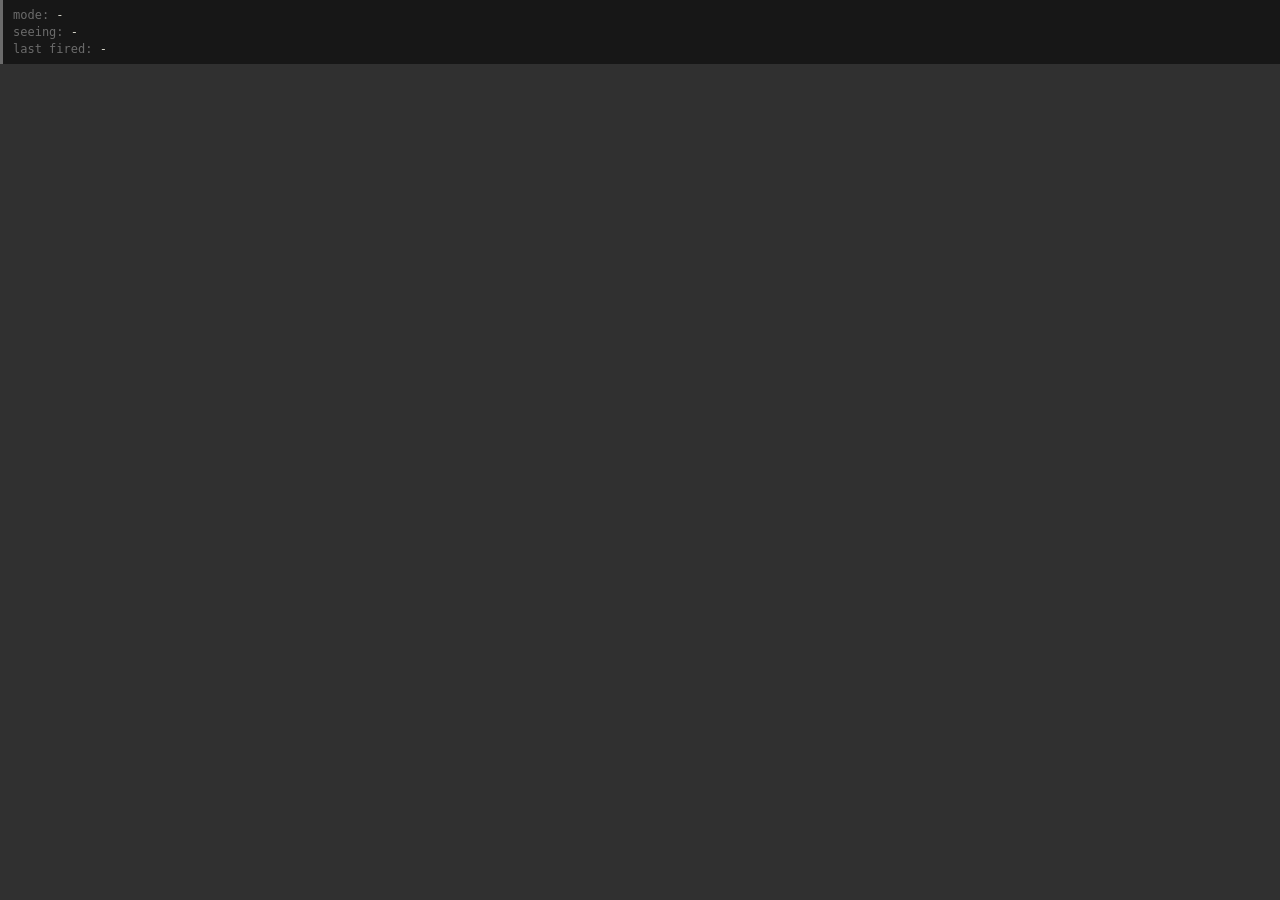
==== facial-gesture-keyboard/static/debug.html @ 435b6d6e "Bug fixing left and right head tilts opposites, added a small box in the top left/right for testing " ====
<!DOCTYPE html>
<html lang="en">
<head>
<meta charset="UTF-8" />
<title>Debug</title>
<style>
  /* Deliberately not pulling in style.css - this is a tiny, standalone
     diagnostic overlay ("just for testing purposes") and shouldn't need
     to track the main theme. */
  html, body {
    margin: 0;
    padding: 0;
    background: rgba(20, 20, 20, 0.88);
    color: #d1d0c5;
    font-family: "IBM Plex Mono", ui-monospace, SFMono-Regular, Menlo, monospace;
    font-size: 12px;
    overflow: hidden;
    -webkit-user-select: none;
    user-select: none;
  }
  #panel {
    padding: 8px 10px;
    border-left: 3px solid #6b6b6b;
    transition: border-color 0.15s;
  }
  #panel.fired {
    border-left-color: #e2b714;
  }
  .row {
    white-space: nowrap;
    overflow: hidden;
    text-overflow: ellipsis;
  }
  .row + .row {
    margin-top: 3px;
  }
  .label {
    color: #6b6b6b;
  }
</style>
</head>
<body>
<div id="panel">
  <div class="row"><span class="label">mode:</span> <span id="modeVal">-</span></div>
  <div class="row"><span class="label">seeing:</span> <span id="gestureVal">-</span></div>
  <div class="row"><span class="label">last fired:</span> <span id="firedVal">-</span></div>
</div>
<script>
  const panel = document.getElementById("panel");
  const modeVal = document.getElementById("modeVal");
  const gestureVal = document.getElementById("gestureVal");
  const firedVal = document.getElementById("firedVal");
  let flashTimer = null;

  // Called from Python (windows.py) on every live per-frame prediction -
  // this is the raw, pre-debounce reading, so you can watch it hover
  // near a gesture and rise/fall in confidence before anything fires.
  function updateLive(mode, gesture, pct) {
    modeVal.textContent = mode;
    gestureVal.textContent = gesture + " (" + pct + "%)";
  }
  window.updateLive = updateLive;

  // Called from Python whenever the debouncer actually fires an event -
  // *before* mode-gating decides whether to act on it, so a gesture
  // that's being silently ignored because it's the "wrong" mode still
  // shows up here. That's the whole point: it's how you'd catch
  // something firing when you didn't mean it to.
  function flashFired(mode, label) {
    firedVal.textContent = label + " (in " + mode + " mode)";
    panel.classList.add("fired");
    if (flashTimer) clearTimeout(flashTimer);
    flashTimer = setTimeout(() => panel.classList.remove("fired"), 400);
  }
  window.flashFired = flashFired;
</script>
</body>
</html>
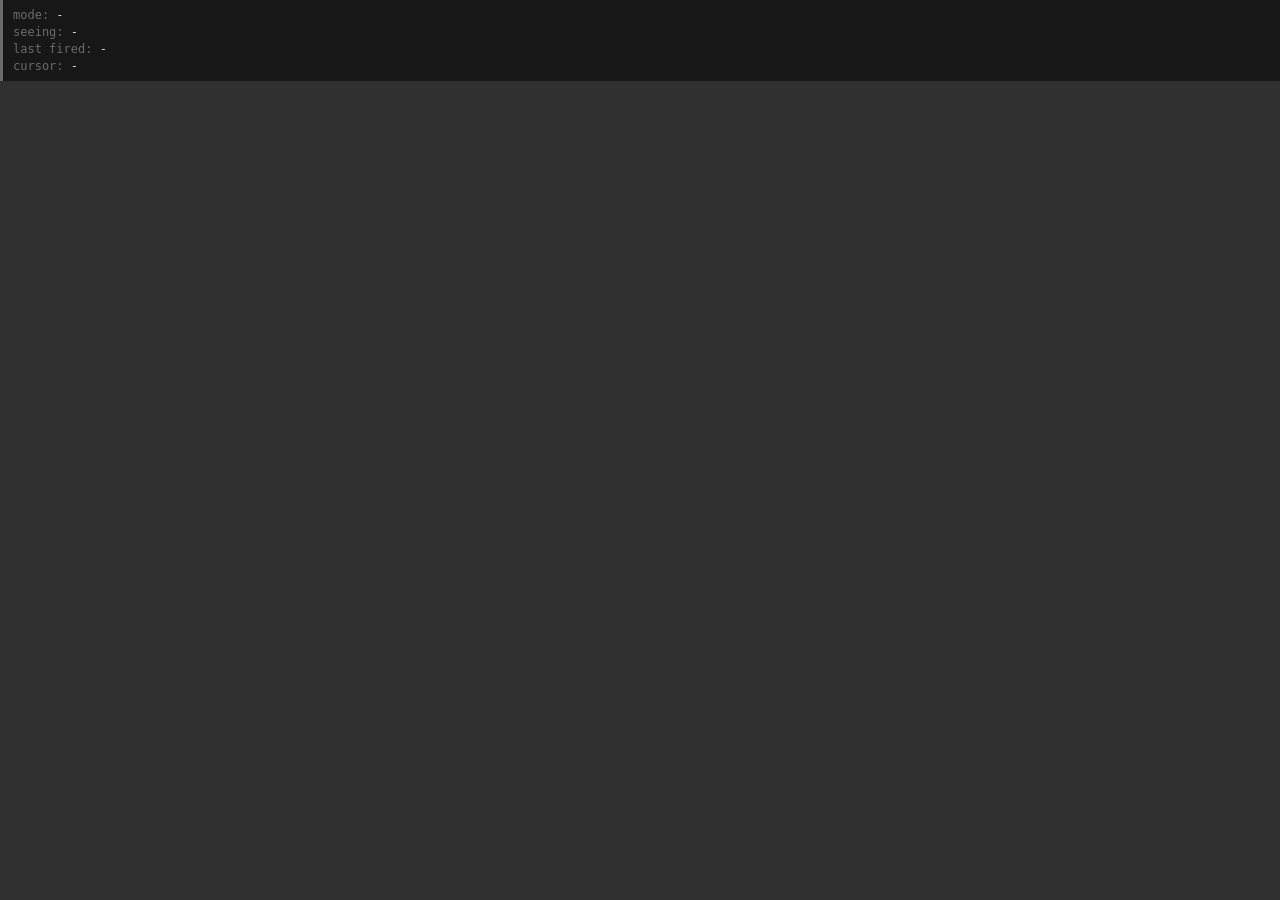
==== commit 7cbe4260: "Auto-popup keyboard + FocusWatcher Add FocusWatcher (UIA-based) to auto-show/hide the on-screen keyb" ====
--- a/facial-gesture-keyboard/static/debug.html
+++ b/facial-gesture-keyboard/static/debug.html
@@ -44,6 +44,7 @@
   <div class="row"><span class="label">mode:</span> <span id="modeVal">-</span></div>
   <div class="row"><span class="label">seeing:</span> <span id="gestureVal">-</span></div>
   <div class="row"><span class="label">last fired:</span> <span id="firedVal">-</span></div>
+  <div class="row"><span class="label">cursor:</span> <span id="cursorVal">-</span></div>
 </div>
 <script>
   const panel = document.getElementById("panel");
@@ -73,6 +74,27 @@
     flashTimer = setTimeout(() => panel.classList.remove("fired"), 400);
   }
   window.flashFired = flashFired;
+
+  const cursorVal = document.getElementById("cursorVal");
+  // CURSOR_DEAD_ZONE in main.py - kept in sync manually since this is a
+  // display-only echo, not a second source of truth for the real value.
+  const CURSOR_DEAD_ZONE = 0.035;
+
+  // Called every frame while in eye mode (see main.py's cursor_debug) -
+  // yaw/pitch delta from the centered baseline. If this sits well
+  // outside the dead zone even while you believe you're holding still,
+  // the baseline itself is off (see CURSOR_BASELINE_SAMPLES in main.py),
+  // not the dead zone or gesture recognition - that's exactly what this
+  // readout is for catching.
+  function updateCursorDebug(ready, yawDelta, pitchDelta) {
+    if (!ready) {
+      cursorVal.textContent = "centering...";
+      return;
+    }
+    const outside = Math.abs(yawDelta) >= CURSOR_DEAD_ZONE || Math.abs(pitchDelta) >= CURSOR_DEAD_ZONE;
+    cursorVal.textContent = "yaw " + yawDelta.toFixed(3) + "  pitch " + pitchDelta.toFixed(3) + (outside ? "  (moving)" : "  (still)");
+  }
+  window.updateCursorDebug = updateCursorDebug;
 </script>
 </body>
 </html>
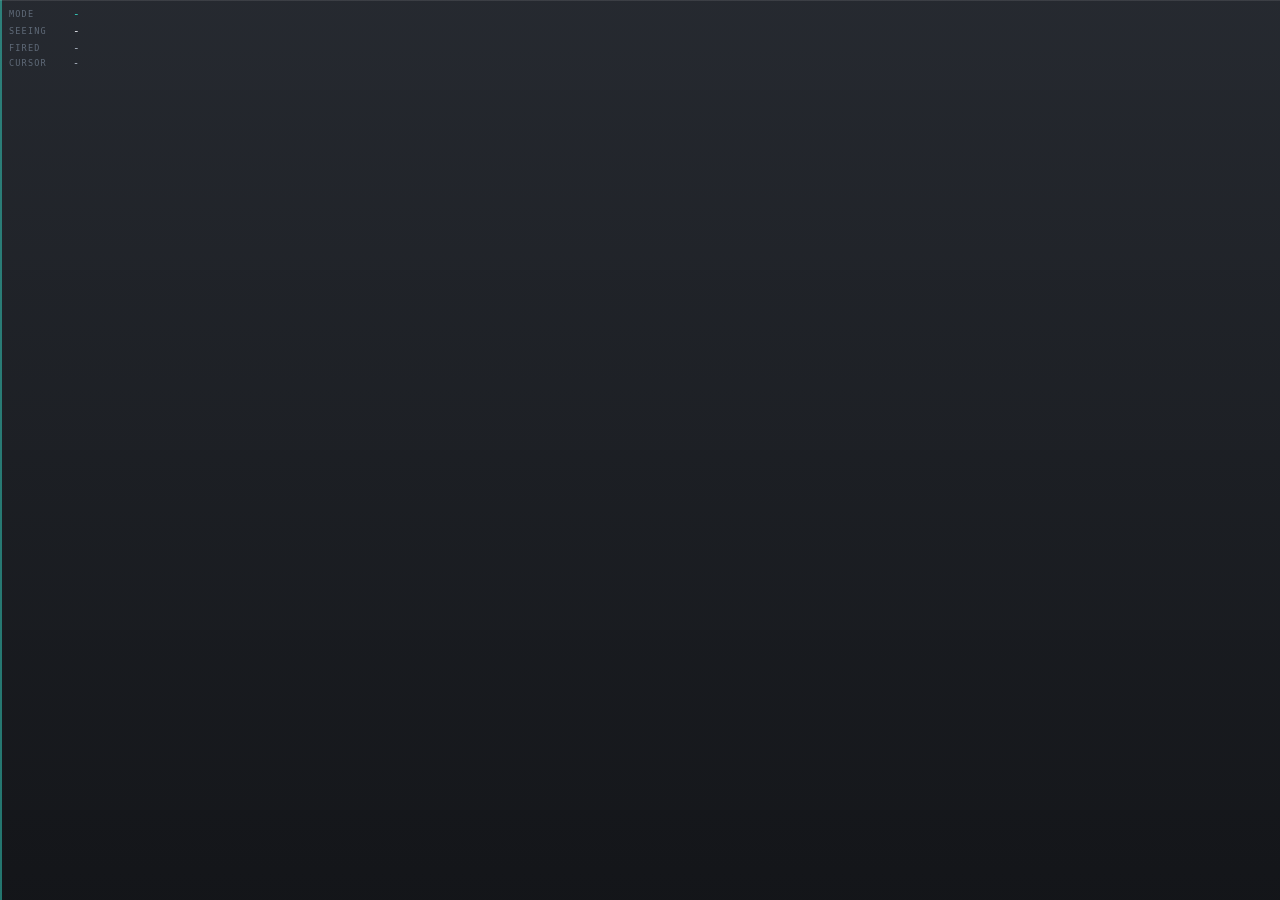
==== commit 3547fc07: "UI experimental changes #1" ====
--- a/facial-gesture-keyboard/static/debug.html
+++ b/facial-gesture-keyboard/static/debug.html
@@ -2,49 +2,94 @@
 <html lang="en">
 <head>
 <meta charset="UTF-8" />
-<title>Debug</title>
+<title>Diagnostics</title>
 <style>
-  /* Deliberately not pulling in style.css - this is a tiny, standalone
-     diagnostic overlay ("just for testing purposes") and shouldn't need
-     to track the main theme. */
+  /* Standalone on purpose - this is a tiny always-on-top diagnostic
+     window (260x92, see DEBUG_WIDTH/DEBUG_HEIGHT in desktop_app.py),
+     so it carries its own styles rather than pulling the whole app
+     stylesheet in for four rows of text. Everything here is sized to
+     fit that window exactly. */
+  :root {
+    --ink: #0A0C10;
+    --edge: rgba(255, 255, 255, 0.08);
+    --text-hi: #EEF2F7;
+    --text: #AEB8C6;
+    --text-dim: #5F6A78;
+    --signal: #35D6C4;
+    --alert: #FF5F5F;
+  }
+
   html, body {
     margin: 0;
-    padding: 0;
-    background: rgba(20, 20, 20, 0.88);
-    color: #d1d0c5;
+    height: 100%;
+    overflow: hidden;
+    background: transparent;
+    color: var(--text);
     font-family: "IBM Plex Mono", ui-monospace, SFMono-Regular, Menlo, monospace;
-    font-size: 12px;
-    overflow: hidden;
     -webkit-user-select: none;
     user-select: none;
   }
+
   #panel {
-    padding: 8px 10px;
-    border-left: 3px solid #6b6b6b;
-    transition: border-color 0.15s;
+    height: 100%;
+    box-sizing: border-box;
+    padding: 7px 9px;
+    background: linear-gradient(180deg, rgba(24, 28, 35, 0.94), rgba(10, 12, 16, 0.96));
+    backdrop-filter: blur(18px) saturate(140%);
+    -webkit-backdrop-filter: blur(18px) saturate(140%);
+    box-shadow:
+      inset 0 1px 0 rgba(255, 255, 255, 0.1),
+      inset 2px 0 0 rgba(53, 214, 196, 0.5);
+    display: flex;
+    flex-direction: column;
+    gap: 3px;
+    transition: box-shadow 0.15s;
   }
+
+  /* A fired gesture lights the whole housing edge, so it reads from
+     peripheral vision without having to look directly at the panel. */
   #panel.fired {
-    border-left-color: #e2b714;
+    box-shadow:
+      inset 0 1px 0 rgba(255, 255, 255, 0.18),
+      inset 2px 0 0 var(--signal),
+      inset 0 0 26px rgba(53, 214, 196, 0.22);
   }
+
   .row {
+    display: grid;
+    grid-template-columns: 58px 1fr;
+    align-items: baseline;
+    gap: 6px;
+    line-height: 1.25;
     white-space: nowrap;
+  }
+
+  .label {
+    font-size: 8.5px;
+    letter-spacing: 0.14em;
+    text-transform: uppercase;
+    color: var(--text-dim);
+  }
+
+  .val {
+    font-size: 11px;
+    color: var(--text-hi);
     overflow: hidden;
     text-overflow: ellipsis;
+    font-variant-numeric: tabular-nums;
   }
-  .row + .row {
-    margin-top: 3px;
-  }
-  .label {
-    color: #6b6b6b;
-  }
+
+  #modeVal { color: var(--signal); letter-spacing: 0.06em; }
+  #firedVal { color: var(--text); }
+  #cursorVal { font-size: 10px; color: var(--text); }
 </style>
 </head>
 <body>
 <div id="panel">
-  <div class="row"><span class="label">mode:</span> <span id="modeVal">-</span></div>
-  <div class="row"><span class="label">seeing:</span> <span id="gestureVal">-</span></div>
-  <div class="row"><span class="label">last fired:</span> <span id="firedVal">-</span></div>
-  <div class="row"><span class="label">cursor:</span> <span id="cursorVal">-</span></div>
+  <div class="row"><span class="label">mode</span><span class="val" id="modeVal">-</span></div>
+  <div class="row"><span class="label">seeing</span><span class="val" id="gestureVal">-</span></div>
+  <div class="row"><span class="label">fired</span><span class="val" id="firedVal">-</span></div>
+  <div class="row"><span class="label">cursor</span><span class="val" id="cursorVal">-</span></div>
 </div>
 <script>
   const panel = document.getElementById("panel");
@@ -68,7 +113,7 @@
   // shows up here. That's the whole point: it's how you'd catch
   // something firing when you didn't mean it to.
   function flashFired(mode, label) {
-    firedVal.textContent = label + " (in " + mode + " mode)";
+    firedVal.textContent = label + " · " + mode;
     panel.classList.add("fired");
     if (flashTimer) clearTimeout(flashTimer);
     flashTimer = setTimeout(() => panel.classList.remove("fired"), 400);
@@ -76,23 +121,23 @@
   window.flashFired = flashFired;
 
   const cursorVal = document.getElementById("cursorVal");
-  // CURSOR_DEAD_ZONE in main.py - kept in sync manually since this is a
-  // display-only echo, not a second source of truth for the real value.
-  const CURSOR_DEAD_ZONE = 0.035;
 
   // Called every frame while in eye mode (see main.py's cursor_debug) -
-  // yaw/pitch delta from the centered baseline. If this sits well
-  // outside the dead zone even while you believe you're holding still,
-  // the baseline itself is off (see CURSOR_BASELINE_SAMPLES in main.py),
-  // not the dead zone or gesture recognition - that's exactly what this
-  // readout is for catching.
-  function updateCursorDebug(ready, yawDelta, pitchDelta) {
+  // yaw/pitch delta from the centered baseline, and whether it's outside
+  // the dead zone right now. `moving` is main.py's own authoritative
+  // check (also what gates left_click/right_click - see cursor_is_moving
+  // in main.py), not re-derived here, so this can't disagree with what's
+  // actually happening. If yaw/pitch sit well outside the dead zone even
+  // while you believe you're holding still, the baseline itself is off
+  // (see CURSOR_BASELINE_SAMPLES / CURSOR_RECENTER_ALPHA in main.py),
+  // not the dead zone or gesture recognition - that's what this is for.
+  function updateCursorDebug(ready, yawDelta, pitchDelta, moving) {
     if (!ready) {
-      cursorVal.textContent = "centering...";
+      cursorVal.textContent = "centering…";
       return;
     }
-    const outside = Math.abs(yawDelta) >= CURSOR_DEAD_ZONE || Math.abs(pitchDelta) >= CURSOR_DEAD_ZONE;
-    cursorVal.textContent = "yaw " + yawDelta.toFixed(3) + "  pitch " + pitchDelta.toFixed(3) + (outside ? "  (moving)" : "  (still)");
+    cursorVal.textContent =
+      "y" + yawDelta.toFixed(3) + " p" + pitchDelta.toFixed(3) + (moving ? " ▶" : " ■");
   }
   window.updateCursorDebug = updateCursorDebug;
 </script>
